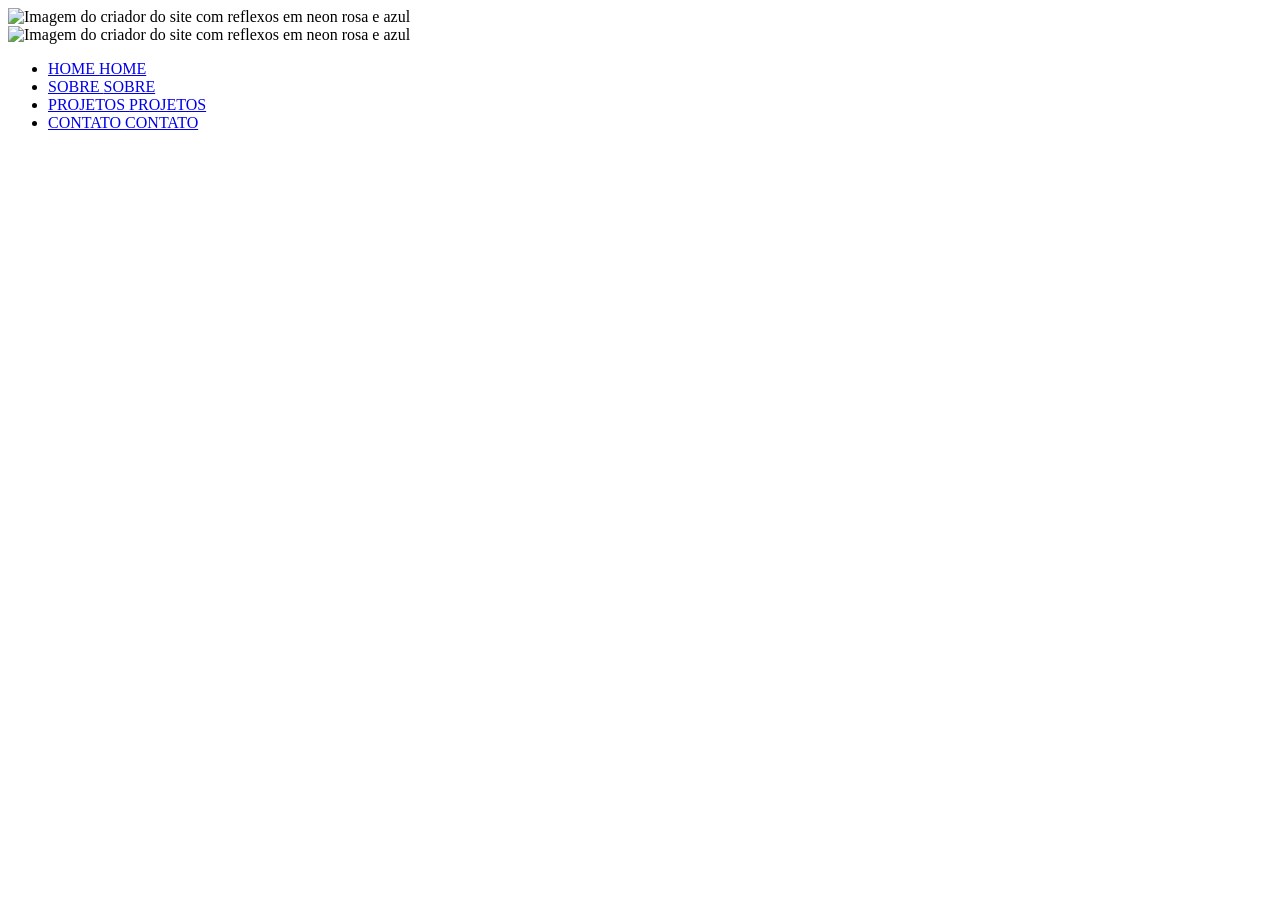
==== BKP/index.html @ b7a7ad80 "Initial commit" ====
<!DOCTYPE html>
<html lang="pt-br">
<head>
  <meta charset="UTF-8">
  <meta name="viewport" content="width=device-width, initial-scale=1.0">
  <title>Diego Uzai</title>
  <meta name="description" content="Portfólio landing page de Diego Uzai, desenvolvedor front-end especializado em interfaces modernas, branding, design, desenvolvimento web e responsividade."/>
  <meta name="author" content="Diego Uzai"/>
  <link rel="stylesheet" href="assets/css/style.css">
  <link rel="preconnect" href="https://fonts.googleapis.com">
  <link rel="preconnect" href="https://fonts.gstatic.com" crossorigin>
  <link href="https://fonts.googleapis.com/css2?family=Montserrat:ital,wght@0,100..900;1,100..900&display=swap" rel="stylesheet">

</head>
<body>
  <header>
  <section class="hero">
    <div class="hero-desktop"><img src="assets/images/hero.webp" alt="Imagem do criador do site com reflexos em neon rosa e azul"></div>
    <div class="hero-mobile">
    <img src="assets/images/hero-mobile.webp" alt="Imagem do criador do site com reflexos em neon rosa e azul">
    </div>
  </section>
    <nav id="nav" class="nav">
      <ul>

          <li>
            <div class="text-rotate">
              <a class="first-text" href="/#home">
                HOME
              </a>
              <a href="/#home">
                HOME
              </a>
            </div>
          </li>

          <li>
            <div class="text-rotate">
              <a class="first-text" href="/#sobre">
                SOBRE
              </a>
              <a href="/#sobre">
                SOBRE
              </a>
            </div>
          </li>

          <li>
            <div class="text-rotate">
              <a class="first-text" href="/#projetos">
                PROJETOS
              </a>
              <a href="/#projetos">
                PROJETOS
              </a>
            </div>
          </li>

          <li>
            <div class="text-rotate">
              <a class="first-text" href="/#projetos">
                CONTATO
              </a>
              <a href="/#projetos">
                CONTATO
              </a>
            </div>
          </li>
      </ul>
    </nav>      
</header>
<main>
  <section class="video-section">
    <video
    class="liquid-video"
    autoplay
    muted
    loop
    playsinline>
    <source src="assets/videos/liquid.mp4" type="video/mp4">
    </video>
  </section>
</main>
</body>
</html>
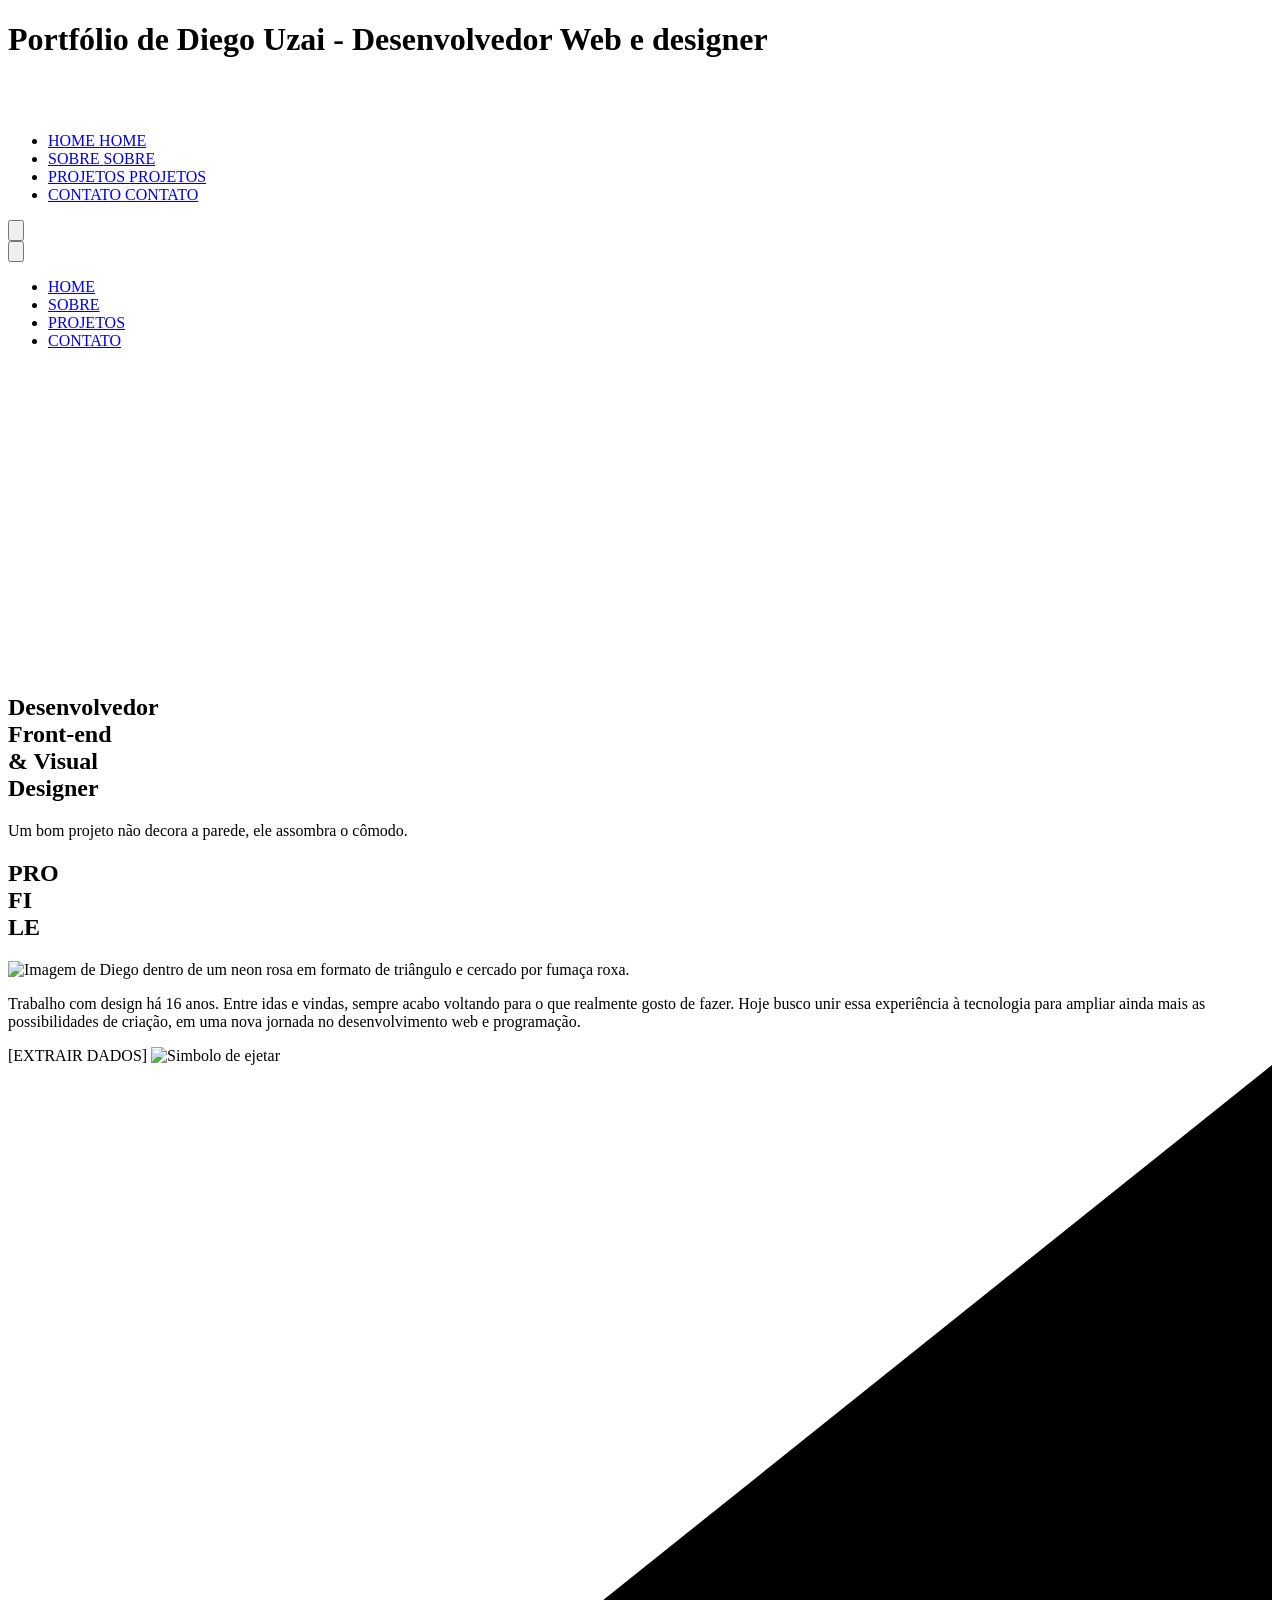
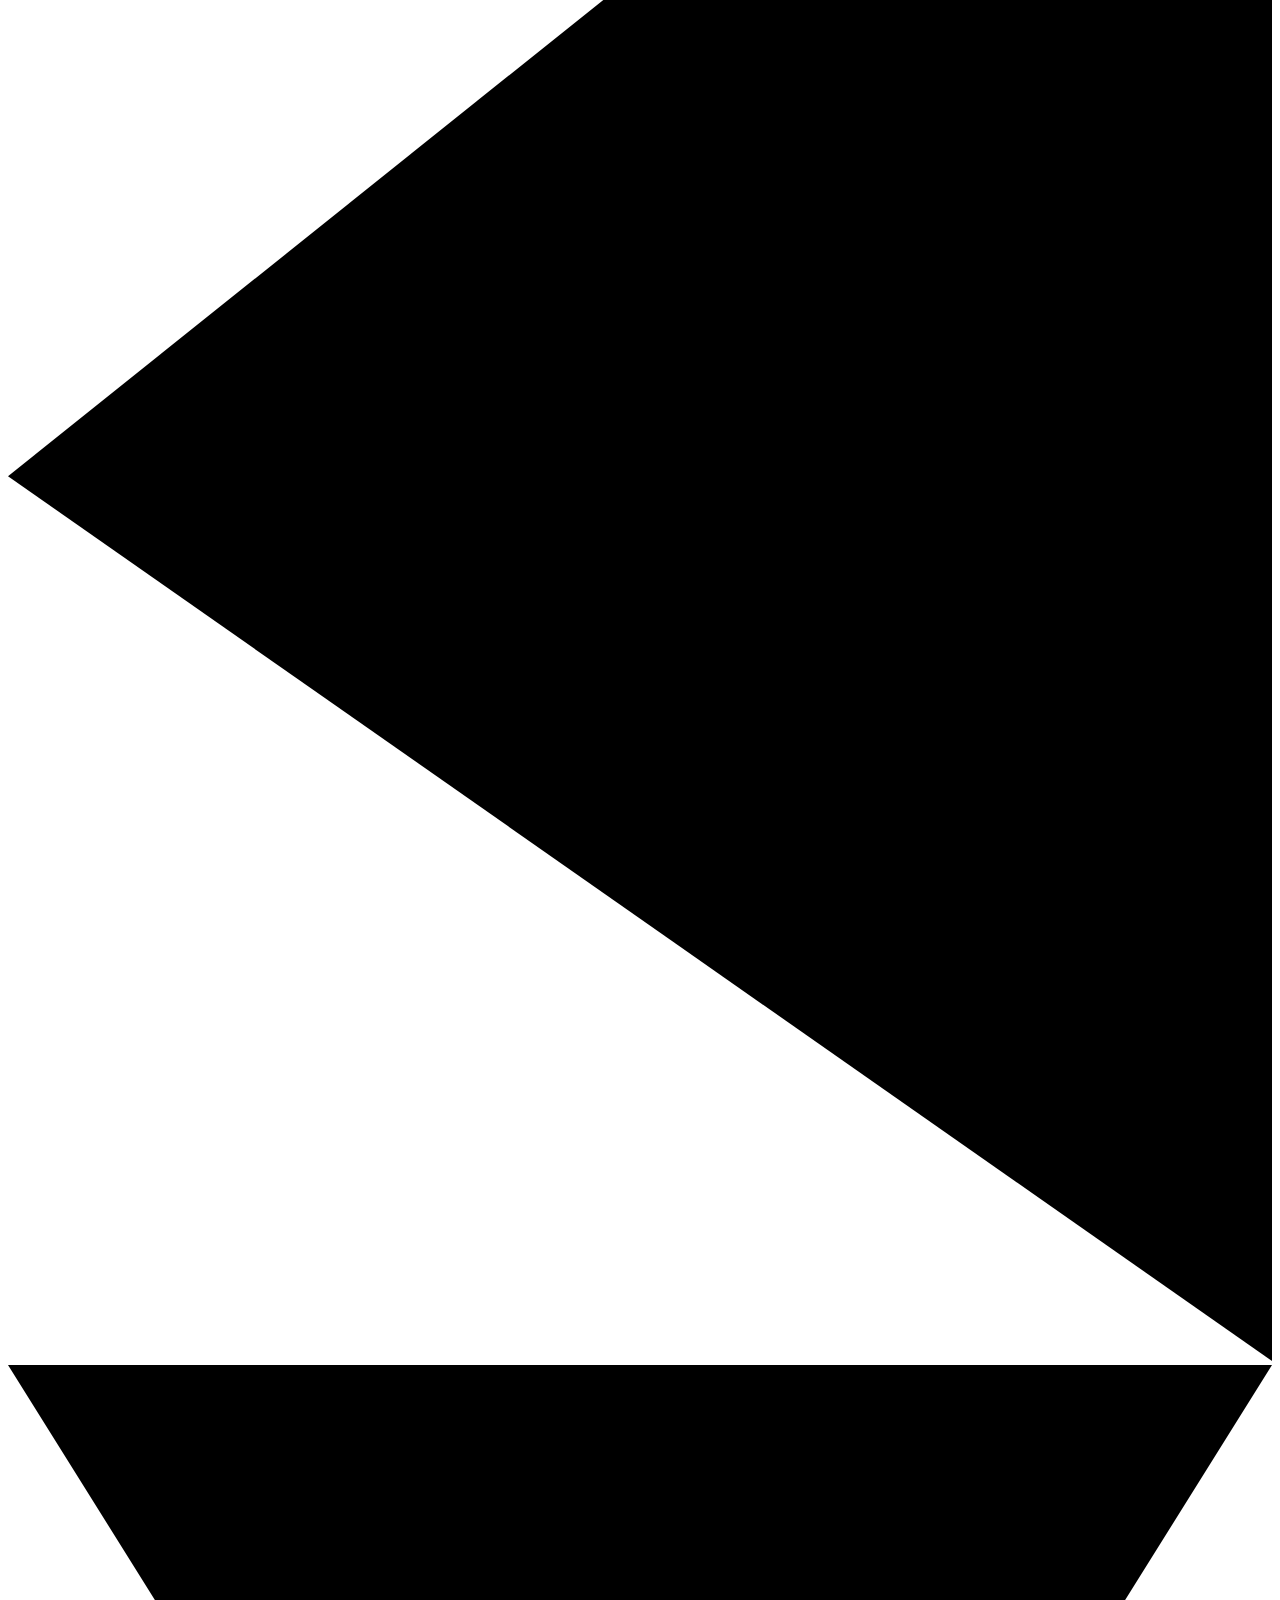
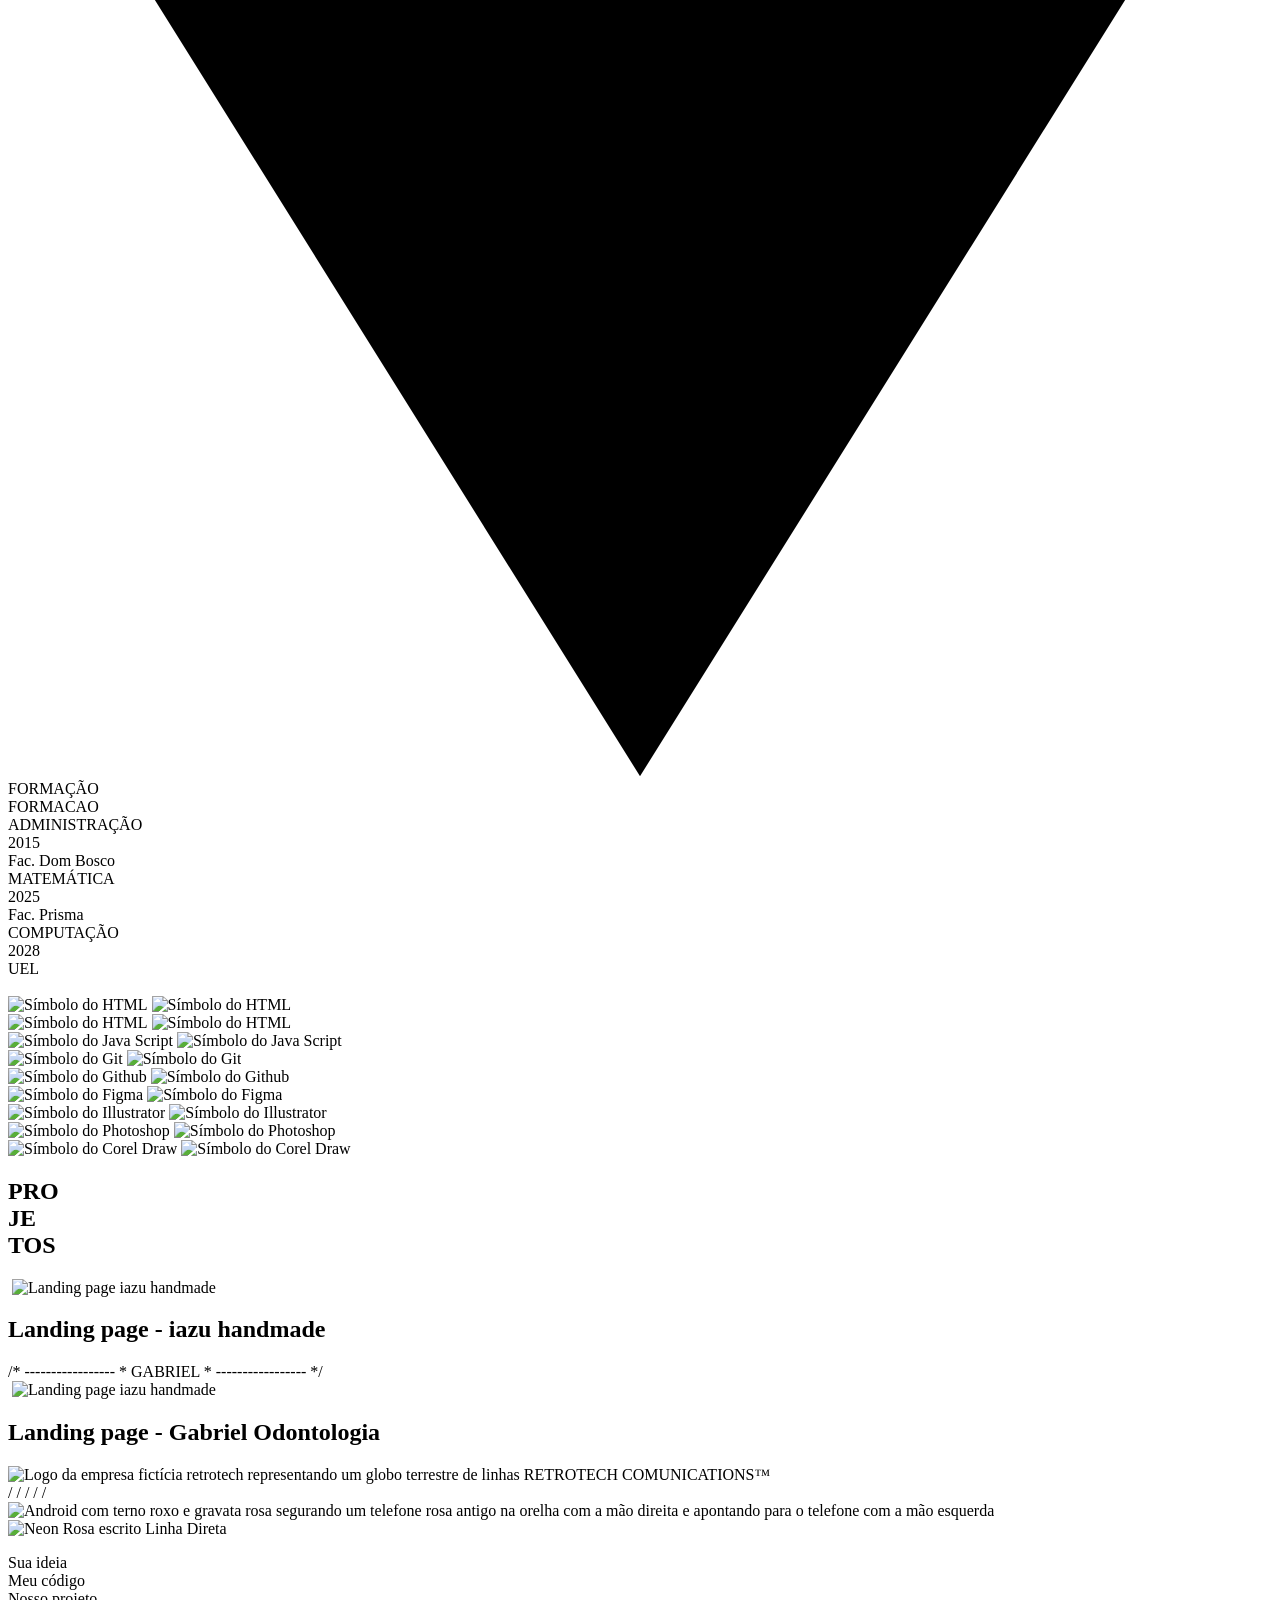
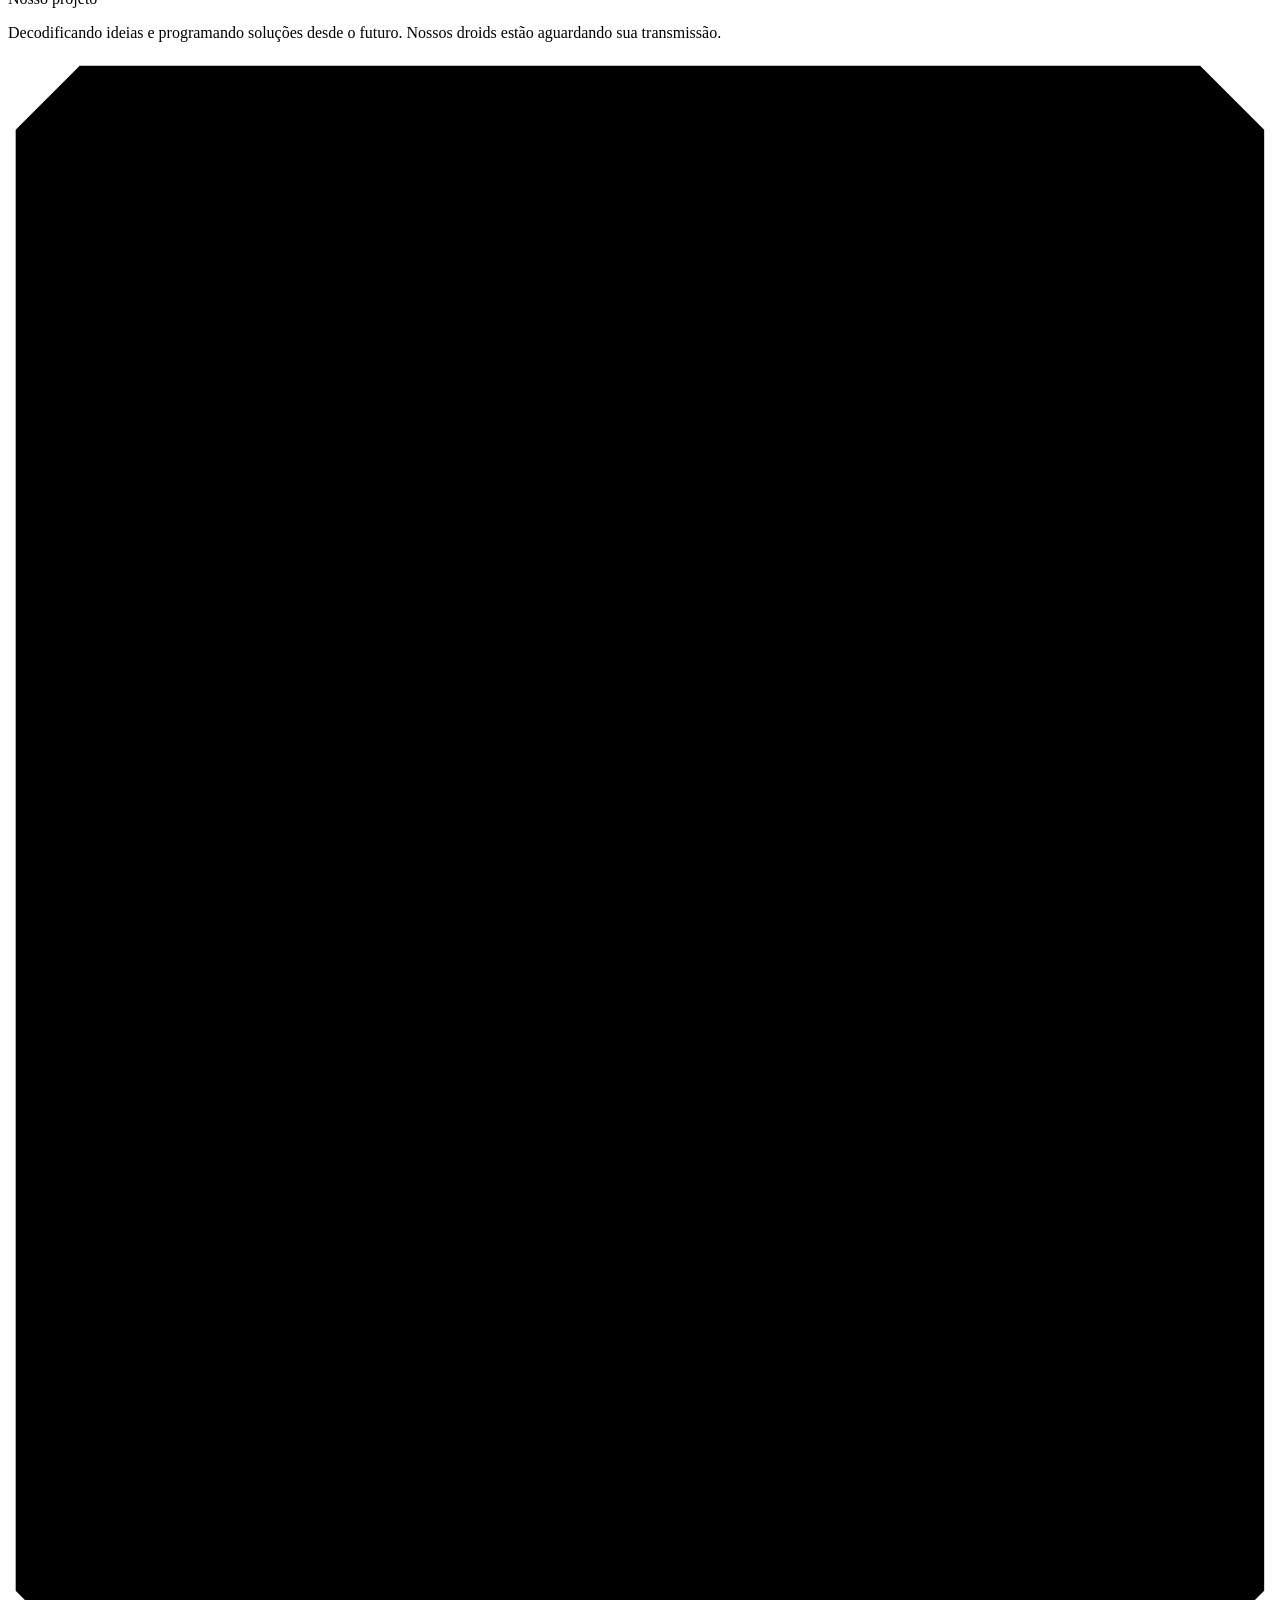
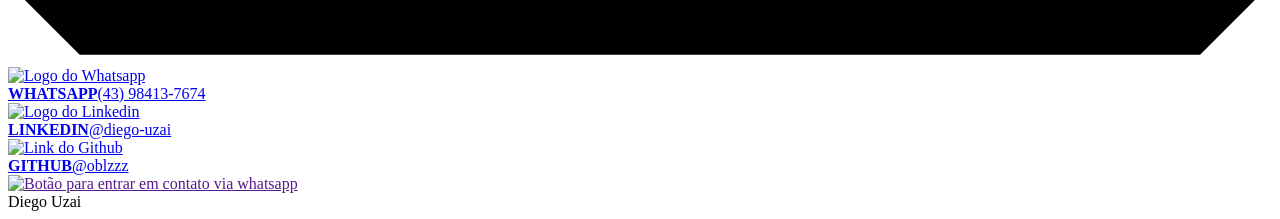
==== commit b53723d3: "inicio versao desktop" ====
--- a/BKP/index.html
+++ b/BKP/index.html
@@ -3,83 +3,682 @@
 <head>
   <meta charset="UTF-8">
   <meta name="viewport" content="width=device-width, initial-scale=1.0">
+  <meta
+        http-equiv="X-UA-Compatible"
+        content="IE=edge"
+    />
   <title>Diego Uzai</title>
-  <meta name="description" content="Portfólio landing page de Diego Uzai, desenvolvedor front-end especializado em interfaces modernas, branding, design, desenvolvimento web e responsividade."/>
-  <meta name="author" content="Diego Uzai"/>
+  <meta
+    name="description"
+    content="Portfólio landing page de Diego Uzai">
+  <meta
+        name="author"
+        content="Diego Uzai"
+    />
+  <meta
+        name="theme-color"
+        content="#5900FF"
+    />
+    <link
+        rel="icon"
+        type="image/x-icon"
+        href="assets/favicon/favicon.svg"
+    />
   <link rel="stylesheet" href="assets/css/style.css">
   <link rel="preconnect" href="https://fonts.googleapis.com">
   <link rel="preconnect" href="https://fonts.gstatic.com" crossorigin>
-  <link href="https://fonts.googleapis.com/css2?family=Montserrat:ital,wght@0,100..900;1,100..900&display=swap" rel="stylesheet">
-
+  <link href="https://fonts.googleapis.com/css2?family=Audiowide&family=Libre+Barcode+128&family=Jura:wght@300;700&family=Libre+Barcode+128+Text&family=Montserrat:ital,wght@0,100..900;1,100..900&family=Oxanium:wght@200..800&family=Space+Grotesk:wght@300..700&family=Bitcount+Prop+Double:wght@100..900&family=Bungee+Inline&display=swap" rel="stylesheet">
 </head>
 <body>
-  <header>
-  <section class="hero">
-    <div class="hero-desktop"><img src="assets/images/hero.webp" alt="Imagem do criador do site com reflexos em neon rosa e azul"></div>
+
+  <!-- =========================================================
+HEADER
+========================================================= -->
+
+<header>
+  <h1 class="sr-only">Portfólio de Diego Uzai - Desenvolvedor Web e designer</h1>
+  <!-- HERO -->
+  <section id="home" class="hero">
+    <div class="hero-desktop">
+      <img src="assets/img/hero/hero.webp" alt="">
+    </div>
     <div class="hero-mobile">
-    <img src="assets/images/hero-mobile.webp" alt="Imagem do criador do site com reflexos em neon rosa e azul">
+      <img src="assets/img/hero/hero-mobile.webp" alt="">
     </div>
   </section>
-    <nav id="nav" class="nav">
-      <ul>
-
-          <li>
-            <div class="text-rotate">
-              <a class="first-text" href="/#home">
-                HOME
-              </a>
-              <a href="/#home">
-                HOME
-              </a>
-            </div>
-          </li>
-
-          <li>
-            <div class="text-rotate">
-              <a class="first-text" href="/#sobre">
-                SOBRE
-              </a>
-              <a href="/#sobre">
-                SOBRE
-              </a>
-            </div>
-          </li>
-
-          <li>
-            <div class="text-rotate">
-              <a class="first-text" href="/#projetos">
-                PROJETOS
-              </a>
-              <a href="/#projetos">
-                PROJETOS
-              </a>
-            </div>
-          </li>
-
-          <li>
-            <div class="text-rotate">
-              <a class="first-text" href="/#projetos">
-                CONTATO
-              </a>
-              <a href="/#projetos">
-                CONTATO
-              </a>
-            </div>
-          </li>
-      </ul>
-    </nav>      
+
+  <!-- =========================================================
+  NAV DESKTOP
+  ========================================================= -->
+
+  <!-- <nav class="nav-desktop">
+    <ul>
+      <li>
+        <div class="text-rotate">
+          <a class="first-text" href="#home">HOME</a>
+          <a href="#home">HOME</a>
+        </div>
+      </li>
+
+      <li>
+        <div class="text-rotate">
+          <a class="first-text" href="#sobre">SOBRE</a>
+          <a href="#sobre">SOBRE</a>
+        </div>
+      </li>
+
+      <li>
+        <div class="text-rotate">
+          <a class="first-text" href="#projetos">PROJETOS</a>
+          <a href="#projetos">PROJETOS</a>
+        </div>
+      </li>
+
+      <li>
+        <div class="text-rotate">
+          <a class="first-text" href="#contato">CONTATO</a>
+          <a href="#contato">CONTATO</a>
+        </div>
+      </li>
+
+    </ul>
+  </nav> -->
+
+  <nav class="nav-desktop">
+  <ul>
+
+    <li>
+      <div class="text-rotate">
+
+        <a class="first-text" href="#home">
+          <span data-text="HOME">HOME</span>
+        </a>
+
+        <a href="#home">
+          <span data-text="HOME">HOME</span>
+        </a>
+
+      </div>
+    </li>
+
+    <li>
+      <div class="text-rotate">
+
+        <a class="first-text" href="#profile">
+          <span data-text="SOBRE">SOBRE</span>
+        </a>
+
+        <a href="#profile">
+          <span data-text="SOBRE">SOBRE</span>
+        </a>
+
+      </div>
+    </li>
+
+    <li>
+      <div class="text-rotate">
+
+        <a class="first-text" href="#projetos">
+          <span data-text="PROJETOS">PROJETOS</span>
+        </a>
+
+        <a href="#projetos">
+          <span data-text="PROJETOS">PROJETOS</span>
+        </a>
+
+      </div>
+    </li>
+
+    <li>
+      <div class="text-rotate">
+
+        <a class="first-text" href="#contact">
+          <span data-text="CONTATO">CONTATO</span>
+        </a>
+
+        <a href="#contact">
+          <span data-text="CONTATO">CONTATO</span>
+        </a>
+
+      </div>
+    </li>
+
+  </ul>
+</nav>
+
+  <!-- =========================================================
+  DIVIDER MENU MOBILE
+  ========================================================= -->
+
+  <section class="divider-menu">
+    <div class="divider-line"></div>
+    <button
+      id="menu-toggle"
+      class="menu-trigger"
+      aria-label="Abrir menu">
+      <img src="assets/icons/menu-pink.svg" alt="">
+    </button>
+  </section>
 </header>
-<main>
+
+<!-- =========================================================
+OVERLAY
+========================================================= -->
+
+<div id="menu-overlay" class="menu-overlay"></div>
+
+<!-- =========================================================
+SIDE MENU MOBILE
+========================================================= -->
+
+<nav id="side-menu" class="side-menu">
+  <!-- BOTÃO FECHAR -->
+  <button
+    id="close-menu"
+    class="close-menu"
+    aria-label="Fechar menu">
+    <img src="assets/icons/x-bk.svg" alt="">
+  </button>
+  <!-- LISTA -->
+  <ul class="menu-list">
+    <li>
+      <a href="#home">
+        <span data-text="HOME">HOME</span>
+      </a>
+    </li>
+
+    <li>
+      <a href="#profile">
+        <span data-text="SOBRE">SOBRE</span>
+      </a>
+    </li>
+
+    <li>
+      <a href="#projetos">
+        <span data-text="PROJETOS">PROJETOS</span>
+      </a>
+    </li>
+
+    <li>
+      <a href="#contact">
+        <span data-text="CONTATO">CONTATO</span>
+      </a>
+    </li>
+
+  </ul>
+</nav>
+
+<!-- =========================================================
+MAIN
+========================================================= -->
+
+
+
   <section class="video-section">
     <video
-    class="liquid-video"
+      class="liquid-video"
+      autoplay
+      muted
+      loop
+      playsinline>
+
+      <source
+        src="assets/video/liquid.mp4"
+        type="video/mp4">
+    </video>
+  </section>
+
+  <div class="grid-bg"></div> 
+
+
+
+
+
+<section class="name-container">
+
+  <!-- <div class="moon">
+    <picture>
+
+      <source
+        media="(max-width: 768px)"
+        srcset="assets/img/name/mobile/moon-mob.webp"
+      >
+
+      <img
+        src="assets/img/name/desktop/moon.webp"
+        alt="Silhueta de uma lua roxa com textura granulada e brilho sutil"
+      >
+
+    </picture>
+  </div> -->
+
+  <!-- <div class="name">
+    <picture>
+      <img
+        src="assets/img/name/diego5.svg"
+        alt="Nome: Diego Uzai, em efeito synthwave cromado"
+      >
+    </picture>
+  </div> -->
+
+  <!-- <section class="video-section">
+    <video
+      class="name-video"
+      autoplay
+      muted
+      loop
+      playsinline>
+
+      <source
+        src="assets/video/name.mp4"
+        type="video/mp4">
+    </video>
+  </section> -->
+
+  <section class="video-section">
+  <video
+    class="name-video"
     autoplay
     muted
     loop
     playsinline>
-    <source src="assets/videos/liquid.mp4" type="video/mp4">
-    </video>
-  </section>
+
+    <source
+      src="assets/video/name.mp4"
+      type="video/mp4">
+  </video>
+</section>
+
+</section>
+
+
+
+
+
+
+
+  <!-- <section class="name-container">
+    <div class="moon">
+      <img src="assets/img/name/desktop/moon.webp" alt="Silhueta de uma lua roxa com textura granulada e brilho sutil">
+    </div>
+
+    <div class="name">
+      <img src="assets/img/name/desktop/name-glow.webp" alt="Nome: Diego Uzai, em efeito synthwave cromado">
+    </div>
+  </section> -->
+
+
+  <!-- <div class="button-cta">
+    <a href="#projetos" class="cta"><span>VEJA OS PROJETOS</span></a>
+  </div> -->
+
+  
+  <main>
+  <div class="main-container">
+    <div class="profile-container">
+      <section id="profile">
+        <div class="tagline">
+          <h2 class="cursor-blink">Desenvolvedor <br>Front-end<br> & Visual<br>Designer</h2>
+            <p>Um bom projeto não decora a parede, ele assombra o cômodo.</p>
+        </div>
+          <div class="title profile-title">
+            <h2>PRO<br>FI<br>LE</h2>
+        </div>
+        <!-- <div class="title-mobile profile-title">
+          <h2>
+            <span>P</span>
+            <span>R</span>
+            <span>O</span>
+            <span>F</span>
+            <span>I</span>
+            <span>L</span>
+            <span>E</span>
+          </h2>
+        </div> -->
+        <div class="photo-triangle">
+          <img src="assets/img/profile/x.webp" alt="Imagem de Diego dentro de um neon rosa em formato de triângulo e cercado por fumaça roxa.">
+        </div>
+        <article class="bio">
+          <p>Trabalho com design há 16 anos. Entre idas e vindas, sempre acabo voltando para o que realmente gosto de fazer.
+          Hoje busco unir essa experiência à tecnologia para ampliar ainda mais as possibilidades de criação, em uma nova jornada no desenvolvimento web e programação.
+          </p>
+        </article>
+    
+      </section>
+    
+    </div>
+    
+     <!-- ----------------- *	EXPANDIR SOBRE MIM	* ----------------- -->
+    
+    
+    
+    <!-- <section class="hud-card">
+      <div class="hud-card-title">
+          <span>QUALIFICAÇÕES</span>
+      </div>
+      <div class="hud-connector"></div>
+      <div class="hud-card-content">
+          <p>
+              Conteúdo do card aqui.
+          </p>
+      </div>
+    </section>
+    </svg> -->
+    
+    
+    
+    <section class="hud-panel">
+      <div class="hud-card-title">
+          <span>[EXTRAIR DADOS]</span>
+              <img class="eject"  src="assets/icons/eject.svg" alt="Simbolo de ejetar">
+      </div>
+      <div class="hud-card-content">
+      <div class="hud-indicator">
+      <svg viewBox="0 0 20 30" preserveAspectRatio="none">
+          <polygon
+              points="0,16 20,0 20,30"
+              fill="currentColor"
+          />
+      </svg>
+    </div>
+      <div class="hud-card-content-inner">
+          <!-- tudo aqui -->
+          <div class="title-dados">
+            <svg class="triangle" viewBox="0 0 20 16">
+              <polygon
+              points="0,0 20,0 10,16"
+              fill="currentColor"/>
+            </svg>
+                <span>FORMAÇÃO</span>
+          </div>
+          <div class="subtitle-dados">
+                <span>FORMACAO</span>
+          </div>
+          <div class="curriculo">
+            <div class="line1">
+              <div class="curso">
+                <span>ADMINISTRAÇÃO</span>
+              </div>
+              <div class="ano"><span>2015</span></div>
+            </div>
+    
+              <div class="line2">
+                <div class="instituicao"><span>Fac. Dom Bosco</span></div>
+              </div>
+              <div class="line"></div>
+              <div class="line1">
+              <div class="curso">
+                <span>MATEMÁTICA</span>
+              </div>
+              <div class="ano"><span>2025</span></div>
+            </div>
+    
+              <div class="line2">
+                <div class="instituicao"><span>Fac. Prisma</span></div>
+              </div>
+              <div class="line"></div>
+              <div class="line1">
+              <div class="curso">
+                <span>COMPUTAÇÃO</span>
+              </div>
+              <div class="ano"><span>2028</span></div>
+            </div>
+    
+              <div class="line2">
+                <div class="instituicao"><span>UEL</span></div>
+              </div>
+              <div class="line"></div>
+          </div>
+          <div class="graphic">
+    
+        <img src="assets/img/statics/Ativo 7.svg" alt="">
+      </div>
+          <div class="grid-container">
+            <div class="icon-item" data-name="HTML">
+                <img src="assets/icons/tools/html.png" class="icon-static" alt="Símbolo do HTML">
+                <img src="assets/icons/tools/hover/html.png" class="icon-hover" alt="Símbolo do HTML">
+            </div>
+            <div class="icon-item" data-name="CSS">
+                <img src="assets/icons/tools/css.png" class="icon-static" alt="Símbolo do HTML">
+                <img src="assets/icons/tools/hover/css.png" class="icon-hover" alt="Símbolo do HTML">
+            </div>
+            <div class="icon-item" data-name="JAVASCRIPT">
+                <img src="assets/icons/tools/js.png" class="icon-static" alt="Símbolo do Java Script">
+                <img src="assets/icons/tools/hover/js.png" class="icon-hover" alt="Símbolo do Java Script">
+            </div>
+            <div class="icon-item" data-name="GIT">
+                <img src="assets/icons/tools/git.png" class="icon-static" alt="Símbolo do Git">
+                <img src="assets/icons/tools/hover/git.png" class="icon-hover" alt="Símbolo do Git">
+            </div>
+            <div class="icon-item" data-name="GITHUB">
+                <img src="assets/icons/tools/github.png" class="icon-static" alt="Símbolo do Github">
+                <img src="assets/icons/tools/hover/github.png" class="icon-hover" alt="Símbolo do Github">
+            </div>
+            <div class="icon-item" data-name="FIGMA">
+                <img src="assets/icons/tools/figma.png" class="icon-static" alt="Símbolo do Figma">
+                <img src="assets/icons/tools/hover/figma.png" class="icon-hover" alt="Símbolo do Figma">
+            </div>
+            <div class="icon-item" data-name="ILLUSTRATOR">
+                <img src="assets/icons/tools/ai.png" class="icon-static" alt="Símbolo do Illustrator">
+                <img src="assets/icons/tools/hover/ai.png" class="icon-hover" alt="Símbolo do Illustrator">
+            </div>
+            <div class="icon-item" data-name="PHOTOSHOP">
+                <img src="assets/icons/tools/ps.png" class="icon-static" alt="Símbolo do Photoshop">
+                <img src="assets/icons/tools/hover/ps.png" class="icon-hover" alt="Símbolo do Photoshop">
+            </div>
+            <div class="icon-item" data-name="COREL">
+                <img src="assets/icons/tools/corel.png" class="icon-static" alt="Símbolo do Corel Draw">
+                <img src="assets/icons/tools/hover/corel.png" class="icon-hover" alt="Símbolo do Corel Draw">
+            </div>
+    
+          </div>
+           <!-- <div class="graphic">
+    
+        <img src="assets/img/statics/Ativo 7.svg" alt="">
+      </div> -->
+          <!-- <div class="apps">
+            <div class="static">
+              <img src="assets/icons/tools/html.png" alt="">
+              <img src="assets/icons/tools/css.png" alt="">
+              <img src="assets/icons/tools/js.png" alt="">
+              <img src="assets/icons/tools/git.png" alt="">
+              <img src="assets/icons/tools/github.png" alt="">
+              <img src="assets/icons/tools/figma.png" alt="">
+              <img src="assets/icons/tools/ai.png" alt="">
+              <img src="assets/icons/tools/ps.png" alt="">
+              <img src="assets/icons/tools/corel.png" alt="">
+            </div>
+            <div class="hover">
+              <img src="assets/icons/tools/hover/html.png" alt="">
+              <img src="assets/icons/tools/hover/css.png" alt="">
+              <img src="assets/icons/tools/hover/js.png" alt="">
+              <img src="assets/icons/tools/hover/git.png" alt="">
+              <img src="assets/icons/tools/hover/github.png" alt="">
+              <img src="assets/icons/tools/hover/figma.png" alt="">
+              <img src="assets/icons/tools/hover/ai.png" alt="">
+              <img src="assets/icons/tools/hover/ps.png" alt="">
+              <img src="assets/icons/tools/hover/corel.png" alt="">
+            </div>
+          </div> -->
+          
+    
+    
+    
+    
+    
+    <!-- 
+    <div class="curriculo">
+            <div class="line1">
+              <div class="curso">
+                <span>ADMINISTRAÇÃO</span>
+              </div>
+              <div class="ano"><span>2015</span></div>
+            </div>
+    
+              <div class="line2">
+                <div class="instituicao"><span>Fac. Dom Bosco</span></div>
+              </div>
+          </div>
+          <div class="line"></div> -->
+    
+      </div>
+    </div>
+    </section>
+    
+    <section id="projetos">
+    <div class="title projetos-title">
+            <h2>PRO<br>JE<br>TOS</h2>
+        </div>
+        <div class="project-card">
+      <!-- glow -->
+      <picture class="project-glow">
+        <source
+          media="(max-width: 768px)"
+          srcset="assets/img/projects/mobile/iazu-mob.webp"
+        >
+        <img
+          src="assets/img/projects/iazu-desk.webp"
+          alt=""
+        >
+      </picture>
+      <!-- imagem normal -->
+      <picture class="project-pics">
+        <source
+          media="(max-width: 768px)"
+          srcset="assets/img/projects/mobile/iazu-mob.webp"
+        >
+        <img
+          src="assets/img/projects/iazu-desk.webp"
+          alt="Landing page iazu handmade"
+        >
+      </picture>
+    </div>
+        <div class="subtitle-project">
+          <h2>
+            Landing page - iazu handmade
+          </h2>
+        </div>
+        <div class="line-gradient"></div>
+        /* ----------------- *	GABRIEL	* ----------------- */
+        <div class="project-card">
+      <!-- glow -->
+      <picture class="project-glow">
+        <source
+          media="(max-width: 768px)"
+          srcset="assets/img/projects/mobile/gabriel-mob.webp"
+        >
+        <img
+          src="assets/img/projects/gabriel-desk.webp"
+          alt=""
+        >
+      </picture>
+      <!-- imagem normal -->
+      <picture class="project-pics">
+        <source
+          media="(max-width: 768px)"
+          srcset="assets/img/projects/mobile/gabriel-mob.webp"
+        >
+        <img
+          src="assets/img/projects/gabriel-desk.webp"
+          alt="Landing page iazu handmade"
+        >
+      </picture>
+    </div>
+        <div class="subtitle-project">
+          <h2>
+            Landing page - Gabriel Odontologia
+          </h2>
+        </div>
+        <div class="line-gradient"></div>
+        
+    </section>
+  </div>
+
+
+
+
+
+
+  <section id="contact">
+
+  <div class="contact-divisor">
+    <img src="assets/img/contact/mobile/globe-grad.svg" alt="Logo da empresa fictícia retrotech representando um globo terrestre de linhas" class="globe">
+
+    <span class="retrotech">RETROTECH</span>
+
+    <span class="comunications">COMUNICATIONS™</span>
+
+    <div class="line-globe"></div>
+
+    <span class="bars">/ / / / /</span>
+  </div>
+
+  <div class="contact-scene">
+
+    <img src="assets/img/contact/mobile/droid.webp" alt="Android com terno roxo e gravata rosa segurando um telefone rosa antigo na orelha com a mão direita e apontando para o telefone com a mão esquerda" class="droid">
+
+    <div class="contact-overlay">
+
+      <img src="assets/img/contact/mobile/linha-direta.webp" alt="Neon Rosa escrito Linha Direta" class="linha-direta">
+
+
+
+      <div class="contact-container">
+        <div class="contact-text">
+          <div class="text1">
+            <p>
+              Sua ideia
+              <br>Meu código
+              <br><span class="projeto">Nosso projeto</span>
+            </p>
+          </div>
+          <div class="mini-line"></div>
+          <div class="text2">
+            <p>
+              Decodificando ideias e programando soluções desde o futuro.
+              Nossos droids estão aguardando sua transmissão.
+            </p>
+          </div>
+        </div>
+        
+        <div class="contact-links">
+          <svg
+            class="contact-frame"
+            xmlns="http://www.w3.org/2000/svg"
+            viewBox="0 0 82.32 104.49"
+            preserveAspectRatio="none">
+            <path
+              d="M77.65,103.99H4.67l-4.17-4.17V4.67L4.67.5h72.97l4.17,4.17v95.15l-4.17,4.17Z"/>
+            </svg>
+
+          <div class="links-content">
+            <div class="icon">
+            <a href=" "><img src="assets/icons/wp-pink2.svg" alt="Logo do Whatsapp"> <div class="link-text"><strong>WHATSAPP</strong><span>(43) 98413-7674</span></div></a></div>
+
+          <div class="line-links"></div>
+
+            <div class="icon"><a href="https://www.linkedin.com/in/diego-uzai/" target="_blank" rel="noopener noreferrer"><img src="assets/icons/in-pink2.svg" alt="Logo do Linkedin"><div class="link-text"><strong>LINKEDIN</strong><span>@diego-uzai</span></div></a></div>
+
+            <div class="line-links"></div>
+
+            <div class="icon"><a href="https://github.com/oblzzz" target="_blank" rel="noopener noreferrer"><img src="assets/icons/git-pink2.svg" alt="Link do Github"><div class="link-text"><strong>GITHUB</strong><span>@oblzzz</span></div></a></div>
+          </div>
+        </div>
+      </div>
+    </div>
+  </div>
+<div class="contact-cta">
+  <a href=""> <img src="assets/img/contact/cta-wp-off.webp" alt="Botão para entrar em contato via whatsapp">
+  
+  </a>
+</div>
+
+</section>
+
+
+
 </main>
+<script src="assets/js/main.js"></script>
+<footer>Diego Uzai</footer>
 </body>
 </html>
